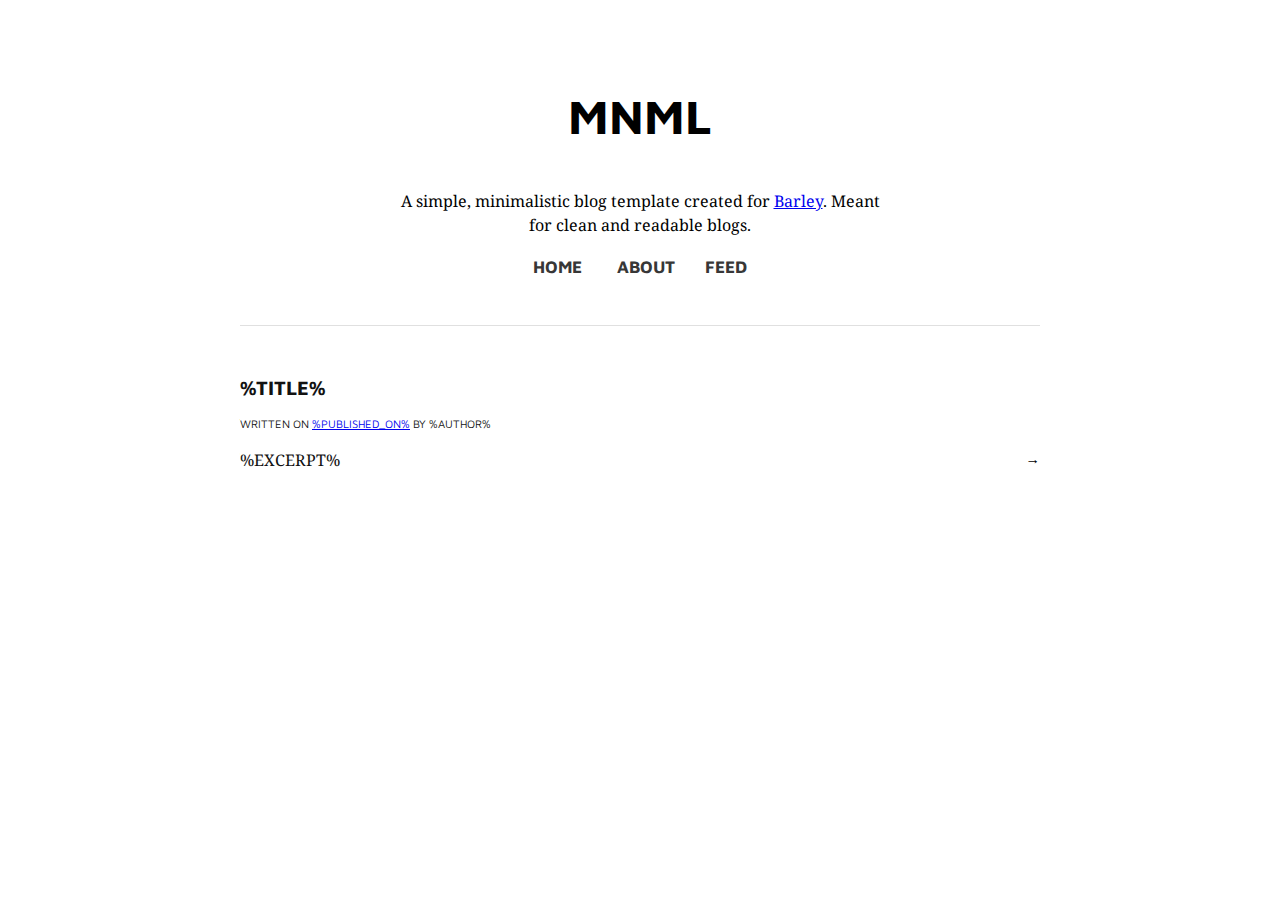
==== index.html @ eaea950a "Fixed some bad HTML from a bad merge." ====
<!DOCTYPE html>
<html>
<head>
	<title>Mnml.io</title>
	<meta name="viewport" content="width=device-width, initial-scale=1, maximum-scale=1">
	<link rel="stylesheet" href="/stylesheets/style.css" type="text/css" media="screen">
	<script src="/javascripts/magic.js" type="text/javascript"></script>
</head>
<body>
	<header>
		<h1><a data-barley="site_title" data-barley-editor="mini" href="/">Mnml</a></h1>
		<section id="description"><p data-barley-editor="simple" data-barley="site_description">A simple, minimalistic blog template created for <a href="http://getbarley.com">Barley</a>. Meant for clean and readable blogs.</p></section>
		<nav><a href="/" title="Home">Home</a> <a href="about.html">About</a><a href="/blog/feed">Feed</a></nav>
	</header>
	<div id="divider"></div>
	<!-- repeat:blogpost -->
	<section class="post">
		<h1 class="title"><a href="%URL%">%TITLE%</a></h1>
		<p class="meta">Written on <a href="%URL%" data-barley-publish-post="%ID%">%PUBLISHED_ON%</a> by %AUTHOR%</p>
		<section class="content">
			%EXCERPT%
			<a href="%URL%" class="more">&rarr;</a>
		</section>
	</section>
	<!-- endrepeat -->
</body>
</html>
---- stylesheets/style.css ----
@import url(//fonts.googleapis.com/css?family=Noto+Serif:400,700,400italic,700italic|Maven+Pro:400,700);
@import url(reset.css);
/** IMPORTS **/
html {
  -webkit-font-smoothing: antialiased;
  font-smoothing: antialiased; }

/** BODY **/
body {
  max-width: 800px;
  margin: 5em auto; }
  @media (max-width: 500px) {
    body {
      margin-top: 2em; } }

/** HEADER **/
header {
  text-align: center;
  margin-bottom: 3em; }
  header h1 {
    font-family: "Maven Pro", "Helvetica Neue", HelveticaNeue, Helvetica, Arial, sans-serif;
    text-transform: uppercase;
    font-weight: 700;
    font-size: 3em;
    line-height: 1.5em;
    padding-bottom: 0.1em; }
    header h1 a {
      text-decoration: none;
      color: black; }
  header p {
    margin: 0 auto;
    max-width: 60%;
    font-family: "Noto Serif", serif;
    line-height: 1.5em;
    padding-bottom: 1.2em; }
  header nav {
    font-family: "Maven Pro", "Helvetica Neue", HelveticaNeue, Helvetica, Arial, sans-serif;
    text-transform: uppercase;
    font-weight: 700;
    font-size: 1.07em; }
    header nav a {
      padding-right: 30px; }
      header nav a, header nav a:hover, header nav a:active, header nav a:visited {
        text-decoration: none;
        color: #373737; }
      @media (max-width: 500px) {
        header nav a {
          display: block;
          padding: 0.3em 0; } }
    header nav a:last-child {
      padding-right: 0; }

div#divider {
  height: 1px;
  width: 100%;
  display: block;
  background-color: #e0e0e0;
  margin-bottom: 3em; }
  @media (max-width: 800px) {
    div#divider {
      display: none; } }

section.post {
  color: #121212;
  margin-bottom: 3em; }
  @media (max-width: 800px) {
    section.post {
      padding: 0 2em; } }
  section.post h1.title {
    font-family: "Maven Pro", "Helvetica Neue", HelveticaNeue, Helvetica, Arial, sans-serif;
    font-size: 1.25em;
    font-weight: 700;
    line-height: 1.4em; }
    section.post h1.title a, section.post h1.title a:hover, section.post h1.title a:active, section.post h1.title a:visited {
      text-decoration: none;
      color: #121212; }
    section.post h1.title a:hover {
      color: black; }
  section.post p.meta {
    text-transform: uppercase;
    font-family: "Maven Pro", "Helvetica Neue", HelveticaNeue, Helvetica, Arial, sans-serif;
    line-height: 1.5em;
    font-size: 0.7em;
    padding-bottom: 0.5em; }
    section.post p.meta span {
      color: black;
      font-weight: 700; }
  section.post section.content {
    font-family: "Noto Serif", serif; }
    section.post section.content p {
      line-height: 1.7em;
      padding-bottom: 1em;
      font-size: 0.9em; }
      section.post section.content p a {
        color: black;
        text-decoration: none;
        font-weight: 500;
        border-bottom: 1px dotted black; }
      section.post section.content p em {
        font-style: oblique; }
      section.post section.content p strong {
        font-weight: 700; }
    section.post section.content h1, section.post section.content h2, section.post section.content h3 {
      padding-left: 0.5%; }
    section.post section.content h1 {
      font-weight: 700;
      margin-bottom: 0.4em;
      font-size: 1.5em; }
    section.post section.content h2 {
      font-weight: 700;
      margin-bottom: 0.4em;
      font-size: 1.4em; }
    section.post section.content h3 {
      font-weight: 700;
      margin-bottom: 0.4em;
      font-size: 1.1em; }
    section.post section.content blockquote, section.post section.content q {
      padding-left: 1.5em;
      line-height: 1.8em;
      font-size: 1.4em;
      font-style: oblique;
      margin-bottom: 1em;
      color: rgba(0, 0, 0, 0.8);
      border-left: 1px solid rgba(0, 0, 0, 0.3); }
      @media (max-width: 800px) {
        section.post section.content blockquote, section.post section.content q {
          border-left: none;
          padding-left: 2%; } }
    section.post section.content ul {
      margin-top: 0;
      margin-left: 1%;
      /* 1% so the width doesn't become super super tiny if there are nested lists */ }
      section.post section.content ul li {
        padding-bottom: 0.5em; }
    section.post section.content a.more {
      float: right;
      color: black;
      font-size: 0.9em;
      font-style: oblique; }
      section.post section.content a.more, section.post section.content a.more:hover, section.post section.content a.more:active, section.post section.content a.more:visited {
        text-decoration: none; }
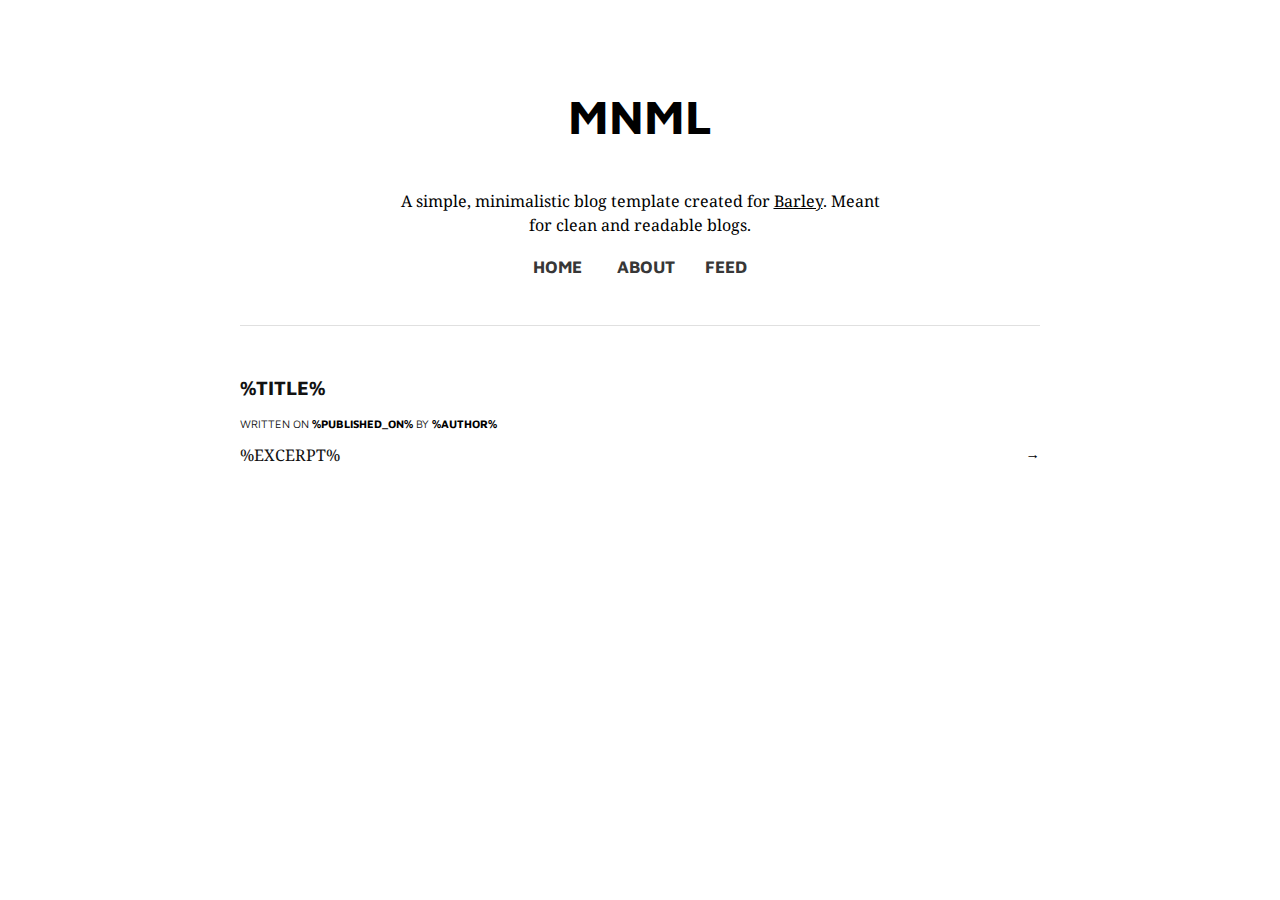
==== commit 7c0ef7e0: "Added UTF-8 charset meta tag, fixed meta tagline styling, improved overall link styling, and increas" ====
--- a/index.html
+++ b/index.html
@@ -3,12 +3,13 @@
 <head>
 	<title>Mnml.io</title>
 	<meta name="viewport" content="width=device-width, initial-scale=1, maximum-scale=1">
+	<meta http-equiv="Content-Type" content="text/html; charset=utf-8">
 	<link rel="stylesheet" href="/stylesheets/style.css" type="text/css" media="screen">
 	<script src="/javascripts/magic.js" type="text/javascript"></script>
 </head>
 <body>
 	<header>
-		<h1><a data-barley="site_title" data-barley-editor="mini" href="/">Mnml</a></h1>
+		<h1><a data-barley="site_index_title" data-barley-editor="mini" href="/">Mnml</a></h1>
 		<section id="description"><p data-barley-editor="simple" data-barley="site_description">A simple, minimalistic blog template created for <a href="http://getbarley.com">Barley</a>. Meant for clean and readable blogs.</p></section>
 		<nav><a href="/" title="Home">Home</a> <a href="about.html">About</a><a href="/blog/feed">Feed</a></nav>
 	</header>
@@ -16,7 +17,7 @@
 	<!-- repeat:blogpost -->
 	<section class="post">
 		<h1 class="title"><a href="%URL%">%TITLE%</a></h1>
-		<p class="meta">Written on <a href="%URL%" data-barley-publish-post="%ID%">%PUBLISHED_ON%</a> by %AUTHOR%</p>
+		<p class="meta">Written on <span id="blogpost_published_on" data-barley="blogpost_published_on" class="published_on">%PUBLISHED_ON%</span> by <span data-barley="blogpost_author" data-barley-editor="mini">%AUTHOR%</span></p>
 		<section class="content">
 			%EXCERPT%
 			<a href="%URL%" class="more">&rarr;</a>
--- a/stylesheets/style.css
+++ b/stylesheets/style.css
@@ -17,6 +17,8 @@
 header {
   text-align: center;
   margin-bottom: 3em; }
+  header a {
+    color: black; }
   header h1 {
     font-family: "Maven Pro", "Helvetica Neue", HelveticaNeue, Helvetica, Arial, sans-serif;
     text-transform: uppercase;
@@ -25,8 +27,7 @@
     line-height: 1.5em;
     padding-bottom: 0.1em; }
     header h1 a {
-      text-decoration: none;
-      color: black; }
+      text-decoration: none; }
   header p {
     margin: 0 auto;
     max-width: 60%;
@@ -81,10 +82,11 @@
     font-family: "Maven Pro", "Helvetica Neue", HelveticaNeue, Helvetica, Arial, sans-serif;
     line-height: 1.5em;
     font-size: 0.7em;
-    padding-bottom: 0.5em; }
+    margin-bottom: 1em; }
     section.post p.meta span {
       color: black;
-      font-weight: 700; }
+      font-weight: 700;
+      text-decoration: none; }
   section.post section.content {
     font-family: "Noto Serif", serif; }
     section.post section.content p {
@@ -135,7 +137,6 @@
     section.post section.content a.more {
       float: right;
       color: black;
-      font-size: 0.9em;
-      font-style: oblique; }
+      font-size: 0.9em; }
       section.post section.content a.more, section.post section.content a.more:hover, section.post section.content a.more:active, section.post section.content a.more:visited {
         text-decoration: none; }
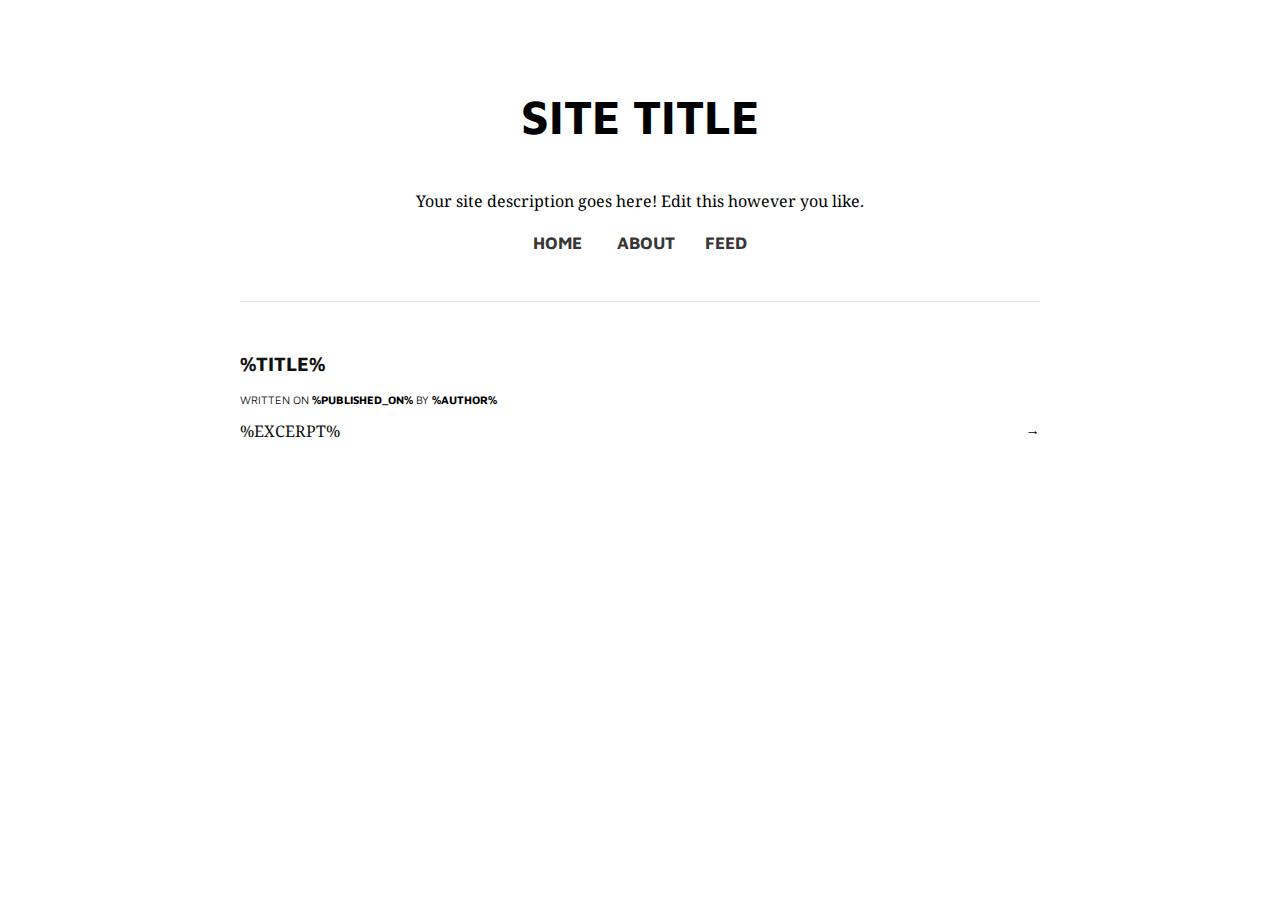
==== commit c499b69e: "Friendlied up the default name and description of sites created with Mnml, and made it easier where " ====
--- a/index.html
+++ b/index.html
@@ -9,8 +9,8 @@
 </head>
 <body>
 	<header>
-		<h1><a data-barley="site_index_title" data-barley-editor="mini" href="/">Mnml</a></h1>
-		<section id="description"><p data-barley-editor="simple" data-barley="site_description">A simple, minimalistic blog template created for <a href="http://getbarley.com">Barley</a>. Meant for clean and readable blogs.</p></section>
+		<h1><a data-barley="site_index_title" data-barley-editor="mini" href="/">Site Title</a></h1>
+		<section id="description"><p data-barley-editor="simple" data-barley="site_description">Your site description goes here! Edit this however you like.</p></section>
 		<nav><a href="/" title="Home">Home</a> <a href="about.html">About</a><a href="/blog/feed">Feed</a></nav>
 	</header>
 	<div id="divider"></div>
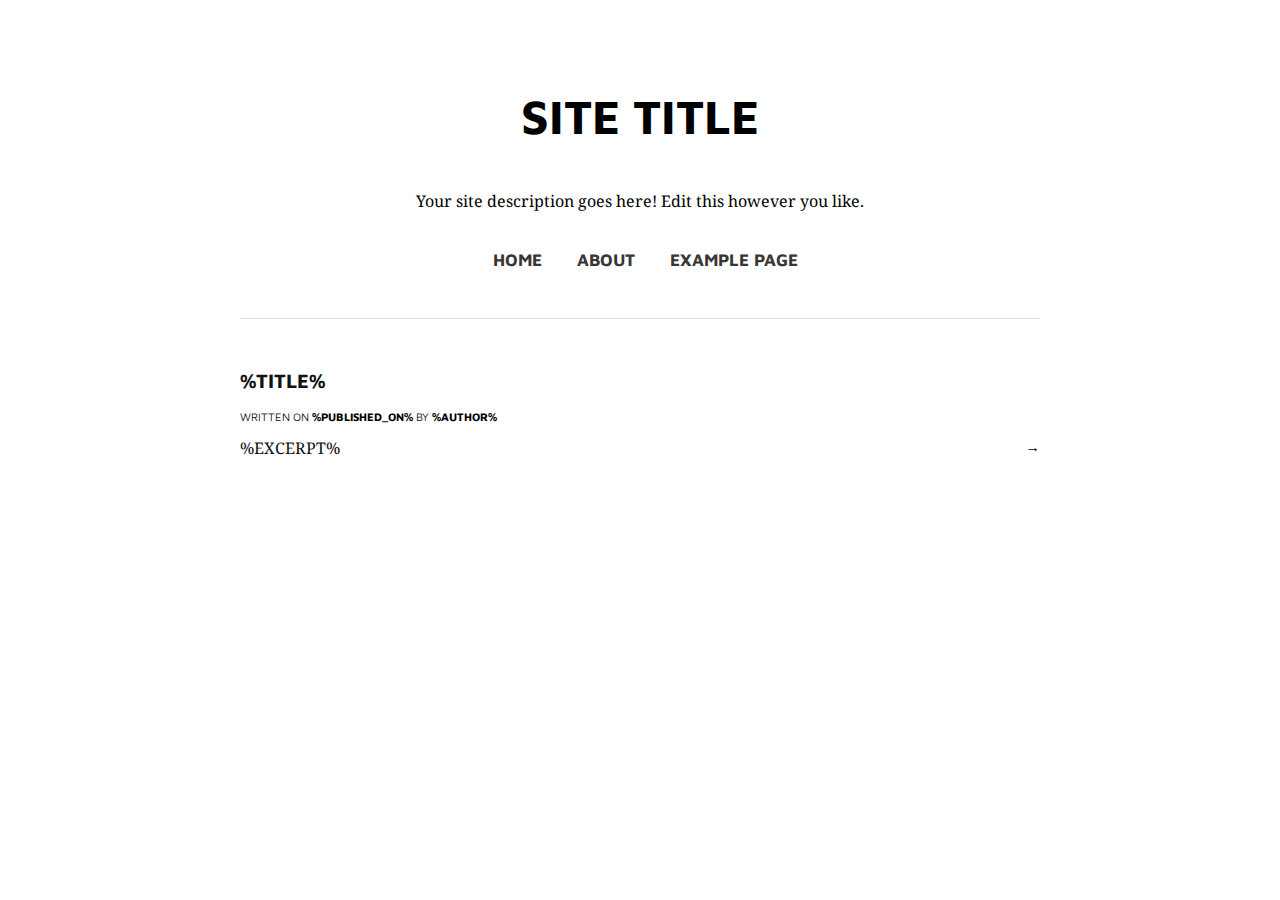
==== commit 445493db: "Added re-orderable navigation" ====
--- a/index.html
+++ b/index.html
@@ -1,7 +1,7 @@
 <!DOCTYPE html>
 <html>
 <head>
-	<title>Mnml.io</title>
+	<title>Mnml</title>
 	<meta name="viewport" content="width=device-width, initial-scale=1, maximum-scale=1">
 	<meta http-equiv="Content-Type" content="text/html; charset=utf-8">
 	<link rel="stylesheet" href="/stylesheets/style.css" type="text/css" media="screen">
@@ -11,7 +11,13 @@
 	<header>
 		<h1><a data-barley="site_index_title" data-barley-editor="mini" href="/">Site Title</a></h1>
 		<section id="description"><p data-barley-editor="simple" data-barley="site_description">Your site description goes here! Edit this however you like.</p></section>
-		<nav><a href="/" title="Home">Home</a> <a href="about.html">About</a><a href="/blog/feed">Feed</a></nav>
+		<ul id='nav' data-barley-navigation="bottom">
+		<!-- barleynav -->
+			<li><a href="index.html">Home</a></li>
+			<li><a href="about.html">About</a></li>
+			<li><a href="#">Example Page</a></li>
+		<!-- endbarleynav -->
+		</ul>
 	</header>
 	<div id="divider"></div>
 	<!-- repeat:blogpost -->
--- a/stylesheets/style.css
+++ b/stylesheets/style.css
@@ -34,22 +34,25 @@
     font-family: "Noto Serif", serif;
     line-height: 1.5em;
     padding-bottom: 1.2em; }
-  header nav {
+  header ul#nav {
     font-family: "Maven Pro", "Helvetica Neue", HelveticaNeue, Helvetica, Arial, sans-serif;
     text-transform: uppercase;
     font-weight: 700;
     font-size: 1.07em; }
-    header nav a {
-      padding-right: 30px; }
-      header nav a, header nav a:hover, header nav a:active, header nav a:visited {
+    header ul#nav li {
+      display: inline;
+      padding-right: 30px;
+      margin: 0 auto; }
+      header ul#nav li a {
         text-decoration: none;
         color: #373737; }
+        header ul#nav li a:hover {
+          color: black; }
       @media (max-width: 500px) {
-        header nav a {
+        header ul#nav li {
           display: block;
-          padding: 0.3em 0; } }
-    header nav a:last-child {
-      padding-right: 0; }
+          padding: 0.5em 0;
+          margin-left: -3em; } }
 
 div#divider {
   height: 1px;
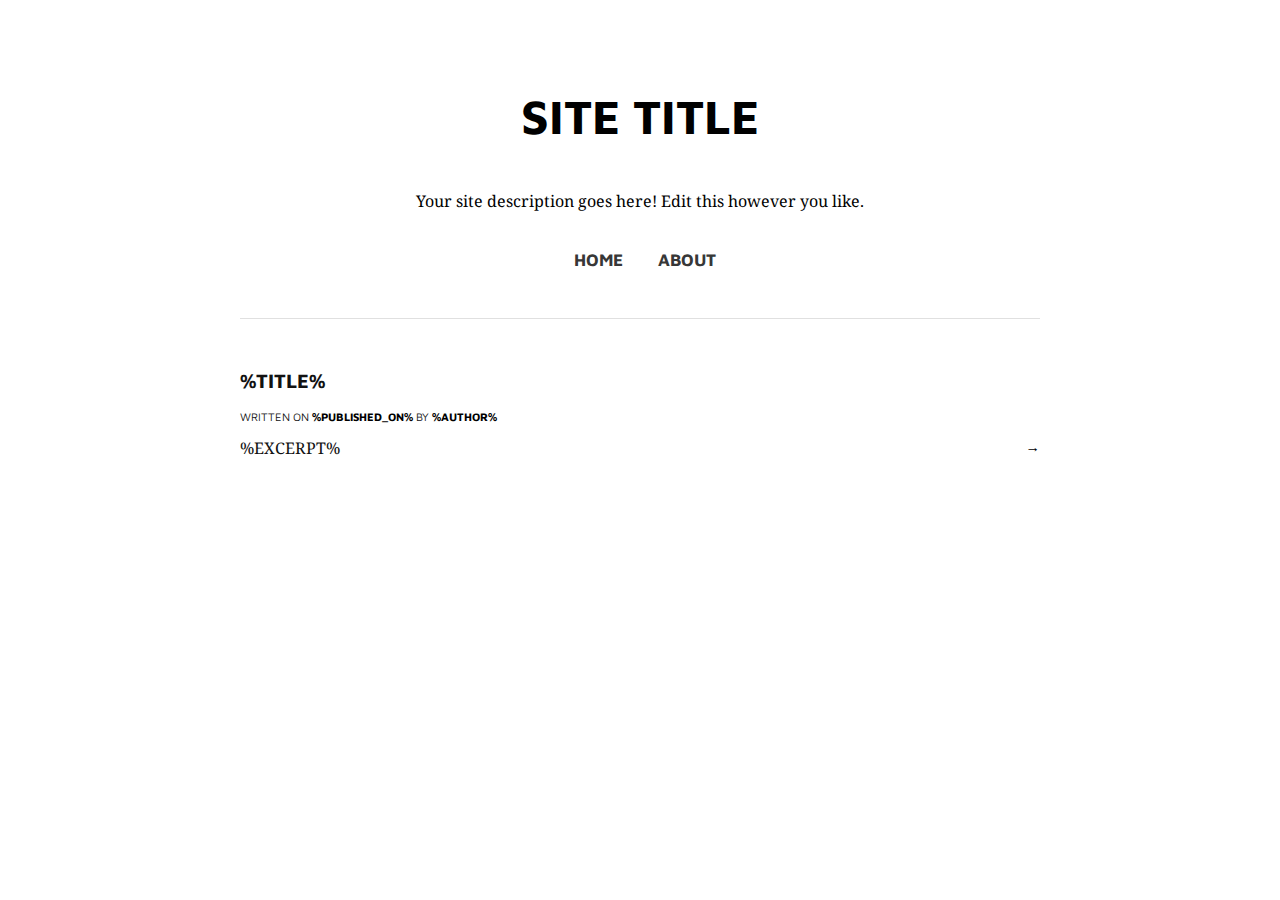
==== commit 3c541509: "Removed the Example page from the navigation." ====
--- a/index.html
+++ b/index.html
@@ -15,7 +15,6 @@
 		<!-- barleynav -->
 			<li><a href="index.html">Home</a></li>
 			<li><a href="about.html">About</a></li>
-			<li><a href="#">Example Page</a></li>
 		<!-- endbarleynav -->
 		</ul>
 	</header>
--- a/stylesheets/style.css
+++ b/stylesheets/style.css
@@ -92,18 +92,18 @@
       text-decoration: none; }
   section.post section.content {
     font-family: "Noto Serif", serif; }
-    section.post section.content p {
+    section.post section.content p, section.post section.content div {
       line-height: 1.7em;
       padding-bottom: 1em;
       font-size: 0.9em; }
-      section.post section.content p a {
+      section.post section.content p a, section.post section.content div a {
         color: black;
         text-decoration: none;
         font-weight: 500;
         border-bottom: 1px dotted black; }
-      section.post section.content p em {
+      section.post section.content p em, section.post section.content div em {
         font-style: oblique; }
-      section.post section.content p strong {
+      section.post section.content p strong, section.post section.content div strong {
         font-weight: 700; }
     section.post section.content h1, section.post section.content h2, section.post section.content h3 {
       padding-left: 0.5%; }
